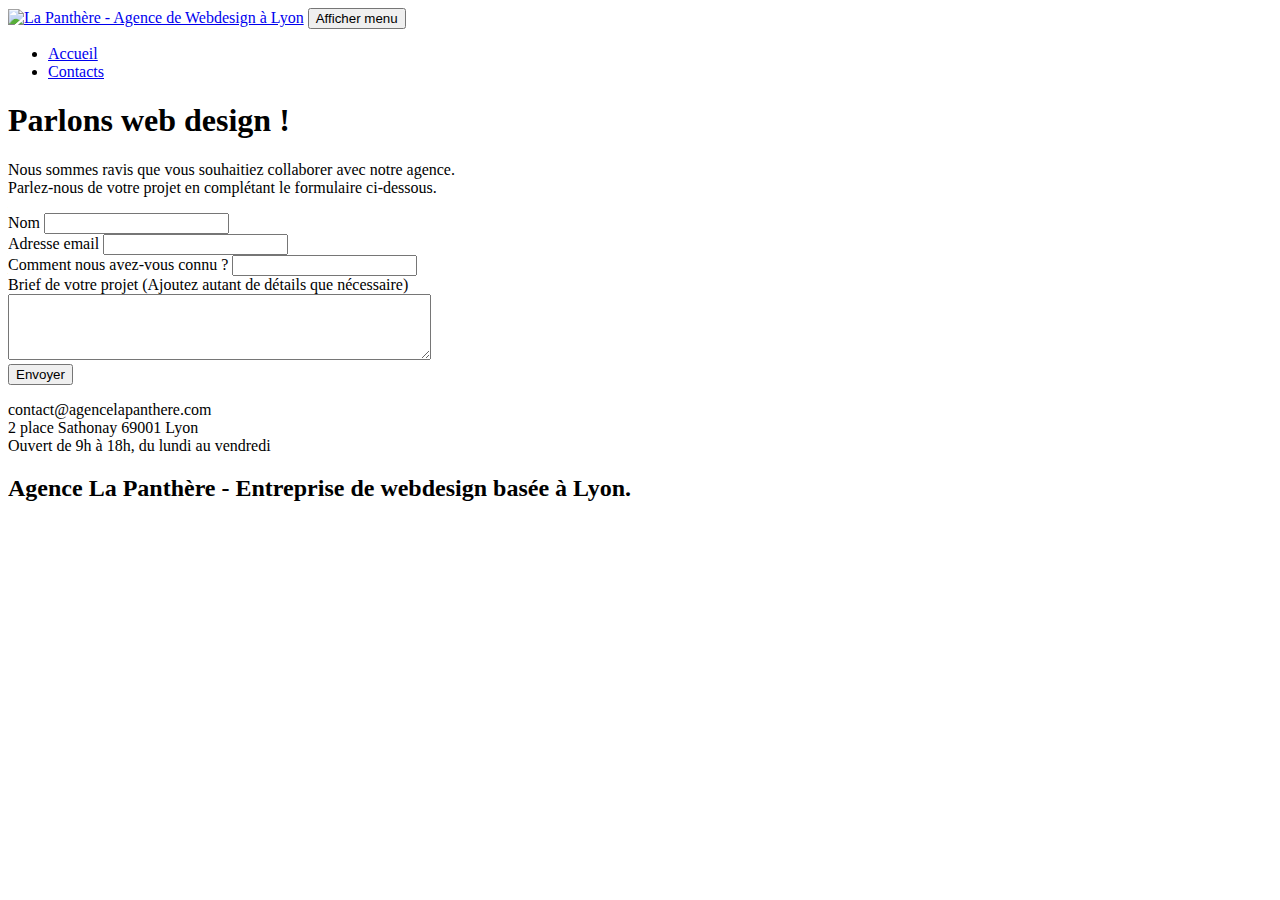
==== contacts.html @ edb2b67a "correction msg d'erreur formulaire" ====
<!doctype html>
<html lang="fr">
<head>
	<meta charset="utf-8">
    <title>La Panthère - Contacts</title>
    <meta name="description" content="Rencontrez nos web designers et donnons ensemble un nouvel élan à votre site web!">
    <meta name="viewport" content="width=device-width, initial-scale=1.0">
    <meta name="robots" content="index, follow">

	<link rel="canonical" href="https://lmleopold.github.io/Optimisez-un-site-web-existant/contacts.html"/>
	<link rel="shortcut icon" type="image/jpg" href="favicon.jpg">
    
	<link rel="stylesheet" type="text/css" href="./css/bootstrap.css">
	<link rel="stylesheet" type="text/css" href="style2.css">
	<link rel="stylesheet" type="text/css" href="./css/font-awesome.css">
	<link rel="stylesheet" type="text/css" href="./css/et-line.css">
	
    
	<script src="./js/jquery-2.1.0.js"></script>
	<script src="./js/bootstrap.js"></script>
	<script src="./js/blocs.js"></script>
	<script src="./js/jqBootstrapValidation.js"></script>
	<script src="./js/formHandler.js"></script>

    
<!-- Analytics -->
 
<!-- Analytics END -->
    
</head>
<body>
    
<!-- Header -->
<header class="bloc bgc-white l-bloc " id="bloc-0">
	<div class="container bloc-sm">

		<nav class="navbar row">
			<div class="navbar-header">
				<a class="navbar-brand" href="index.html"><img src="img/agence-la-panthere-monochrome.svg" alt="La Panthère - Agence de Webdesign à Lyon" height="40" /></a>
				<button id="nav-toggle" type="button" class="ui-navbar-toggle navbar-toggle" data-toggle="collapse" data-target=".navbar-1">
					<span class="sr-only">Afficher menu</span><span class="icon-bar"></span><span class="icon-bar"></span><span class="icon-bar"></span>
				</button>
			</div>
			<div class="collapse navbar-collapse navbar-1 special-dropdown-nav">
				<ul class="site-navigation nav navbar-nav">
					<li>
						<a href="index.html">Accueil</a>
					</li>
					<li>
						<a href="contacts.html">Contacts</a>
					</li>
				</ul>
			</div>
		</nav>
	</div>
</Header>
<!-- Header END -->

<!--Main-->
<main class="class=page-container">

	<!-- bloc-6 -->
	<section class="bloc bg-dots-bg bg-repeat bgc-atomic-tangerine d-bloc bloc-bg-texture texture-paper" id="bloc-6">
		<div class="container bloc-lg">
			<div class="row">
				<div class="col-sm-12">
					<h1 class="text-center hero-bloc-text tc-white">
						Parlons web design !
					</h1>
					<p class="text-center mg-lg contrast tight-width-whitespace">
						Nous sommes ravis que vous souhaitiez collaborer avec notre agence.<br>
						Parlez-nous de votre projet en complétant le formulaire ci-dessous.
					</p>
				</div>
			</div>
		</div>
	</section>
	<!-- bloc-6 END -->

	<!-- bloc-7 -->
	<section class="bloc bgc-white l-bloc" id="bloc-7">
		<div class="container bloc-lg">
			<div class="row">
				<div class="col-sm-6">
					<form id="form_1" novalidate success-msg="Your message has been sent." fail-msg="Sorry it seems that our mail server is not responding, Sorry for the inconvenience!">
						<div class="form-group">
							<label>
								Nom
							</label>
							<input id="name" class="form-control" required />
						</div>
						<div class="form-group">
							<label>
								Adresse email
							</label>
							<input id="email" class="form-control" type="email" required />
						</div>
						<div class="form-group">
							<label>
								Comment nous avez-vous connu ?
							</label>
							<input class="form-control" type="text" required id="input_504" />
						</div>
						<div class="form-group">
							<label>
								Brief de votre projet (Ajoutez autant de détails que nécessaire)<br>
							</label><textarea id="message" class="form-control" rows="4" cols="50" required></textarea>
						</div> 
						<button class="bloc-button btn btn-lg btn-block cta-hero btn-atomic-tangerine" type="submit">
							Envoyer
						</button>
					</form>
				</div>
				<div class="col-sm-6">
					<p>
						contact@agencelapanthere.com<br>2 place Sathonay 69001 Lyon<br>Ouvert de 9h à 18h, du lundi au vendredi<br>
					</p>
				</div>
			</div>
		</div>
	</section>
	<!-- bloc-7 END -->

	<!-- ScrollToTop Button -->
	<a class="bloc-button btn btn-d scrollToTop" onclick="scrollToTarget('1')"><span class="fa fa-chevron-up"></span></a>
	<!-- ScrollToTop Button END-->

</main>
<!--Main - End-->

<!-- Footer - bloc-8 -->
<footer class="bloc bgc-atomic-tangerine d-bloc" id="bloc-8">
	<div class="container bloc-sm">
		<div class="row">
			<div class="col-sm-12">
				<h2 class="text-center contrast h2-style">
					Agence La Panthère - Entreprise de webdesign basée à Lyon.<br>
				</h2>
				<div class="row row-no-gutters social">
					<div class="col-sm-3">
						<div class="text-center">
							<a class="social" href="index.html"><span class="fa fa-twitter icon-md"></span></a>
						</div>
					</div>
					<div class="col-sm-3">
						<div class="text-center">
							<a class="social" href="index.html"><span class="fa fa-facebook icon-md"></span></a>
						</div>
					</div>
					<div class="col-sm-3">
						<div class="text-center">
							<a class="social" href="index.html"><span class="fa fa-dribbble icon-md"></span></a>
						</div>
					</div>
					<div class="col-sm-3">
						<div class="text-center">
							<a class="social" href="index.html"><span class="fa fa-instagram icon-md"></span></a>
						</div>
					</div>
				</div>
			</div>
		</div>
	</div>
</footer>
<!-- Footer - bloc-8 END -->  

</body>
</html>
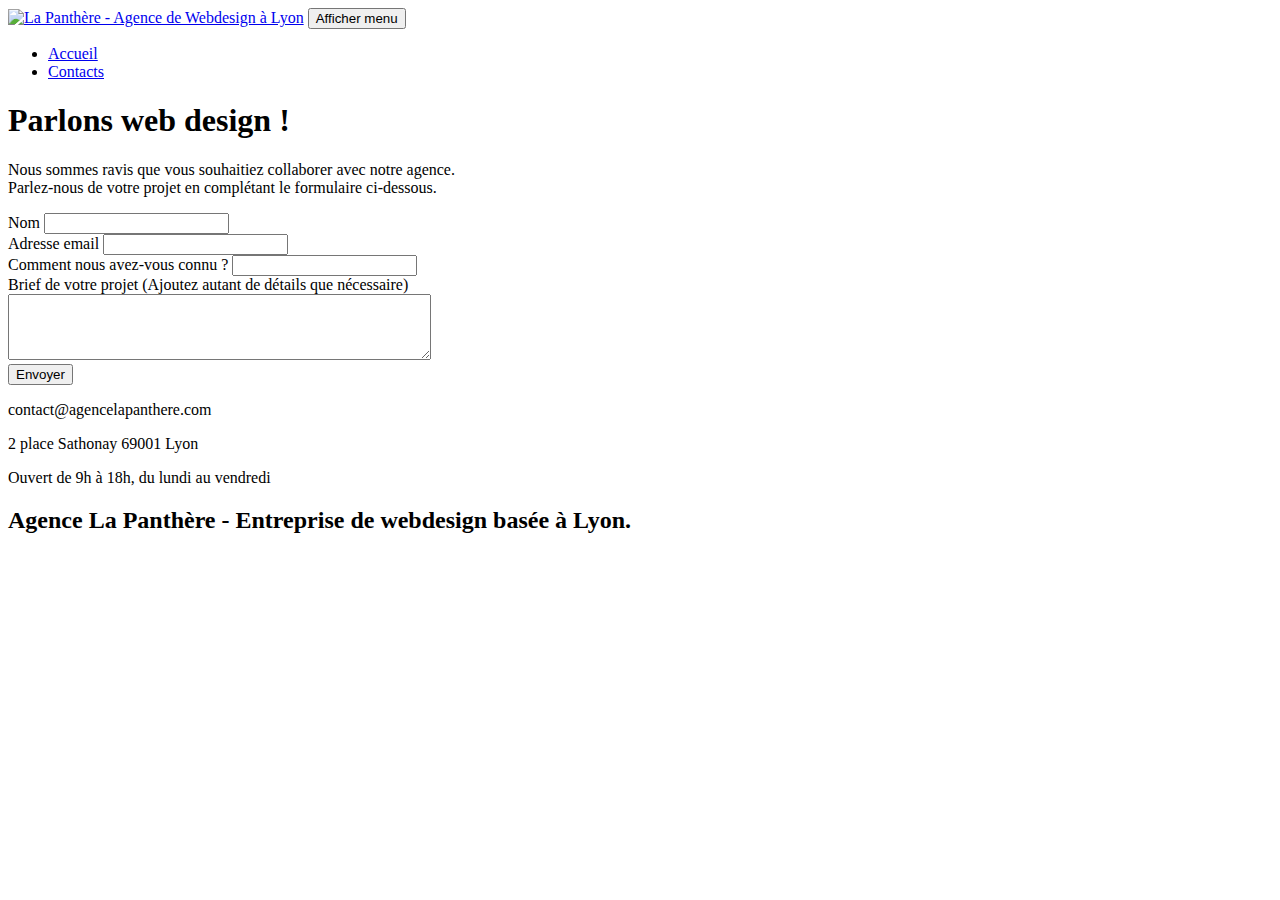
==== commit 6a6abb9d: "traduction en français du msg d'erreur dans le formulaire" ====
--- a/contacts.html
+++ b/contacts.html
@@ -18,7 +18,6 @@
     
 	<script src="./js/jquery-2.1.0.js"></script>
 	<script src="./js/bootstrap.js"></script>
-	<script src="./js/blocs.js"></script>
 	<script src="./js/jqBootstrapValidation.js"></script>
 	<script src="./js/formHandler.js"></script>
 
@@ -82,48 +81,50 @@
 		<div class="container bloc-lg">
 			<div class="row">
 				<div class="col-sm-6">
-					<form id="form_1" novalidate success-msg="Your message has been sent." fail-msg="Sorry it seems that our mail server is not responding, Sorry for the inconvenience!">
+					<form id="form_1" novalidate success-msg="Votre message est envoyé" fail-msg="Désolé il semble que votre serveur e-mail ne répond pas!">
 						<div class="form-group">
 							<label>
 								Nom
 							</label>
-							<input id="name" class="form-control" required />
+							<input id="name" title="saisissez votre nom" class="form-control" required />
 						</div>
 						<div class="form-group">
 							<label>
 								Adresse email
 							</label>
-							<input id="email" class="form-control" type="email" required />
+							<input id="email" title="saisissez votre email" class="form-control" type="email" required />
 						</div>
 						<div class="form-group">
 							<label>
 								Comment nous avez-vous connu ?
 							</label>
-							<input class="form-control" type="text" required id="input_504" />
+							<input class="form-control" title="Comment nous avez-vous connu ?" type="text" required id="input_504" />
 						</div>
 						<div class="form-group">
 							<label>
 								Brief de votre projet (Ajoutez autant de détails que nécessaire)<br>
-							</label><textarea id="message" class="form-control" rows="4" cols="50" required></textarea>
+							</label><textarea id="message" title="décrivez nous votre projet" class="form-control" rows="4" cols="50" required></textarea>
 						</div> 
-						<button class="bloc-button btn btn-lg btn-block cta-hero btn-atomic-tangerine" type="submit">
+						<button class="bloc-button btn btn-lg btn-block cta-hero btn-atomic-tangerine" type="submit" title="validez l'envoi">
 							Envoyer
 						</button>
 					</form>
 				</div>
 				<div class="col-sm-6">
 					<p>
-						contact@agencelapanthere.com<br>2 place Sathonay 69001 Lyon<br>Ouvert de 9h à 18h, du lundi au vendredi<br>
+						contact@agencelapanthere.com
+					</p>
+					<p>
+						2 place Sathonay 69001 Lyon
+					</p>
+					<p>
+						Ouvert de 9h à 18h, du lundi au vendredi
 					</p>
 				</div>
 			</div>
 		</div>
 	</section>
 	<!-- bloc-7 END -->
-
-	<!-- ScrollToTop Button -->
-	<a class="bloc-button btn btn-d scrollToTop" onclick="scrollToTarget('1')"><span class="fa fa-chevron-up"></span></a>
-	<!-- ScrollToTop Button END-->
 
 </main>
 <!--Main - End-->
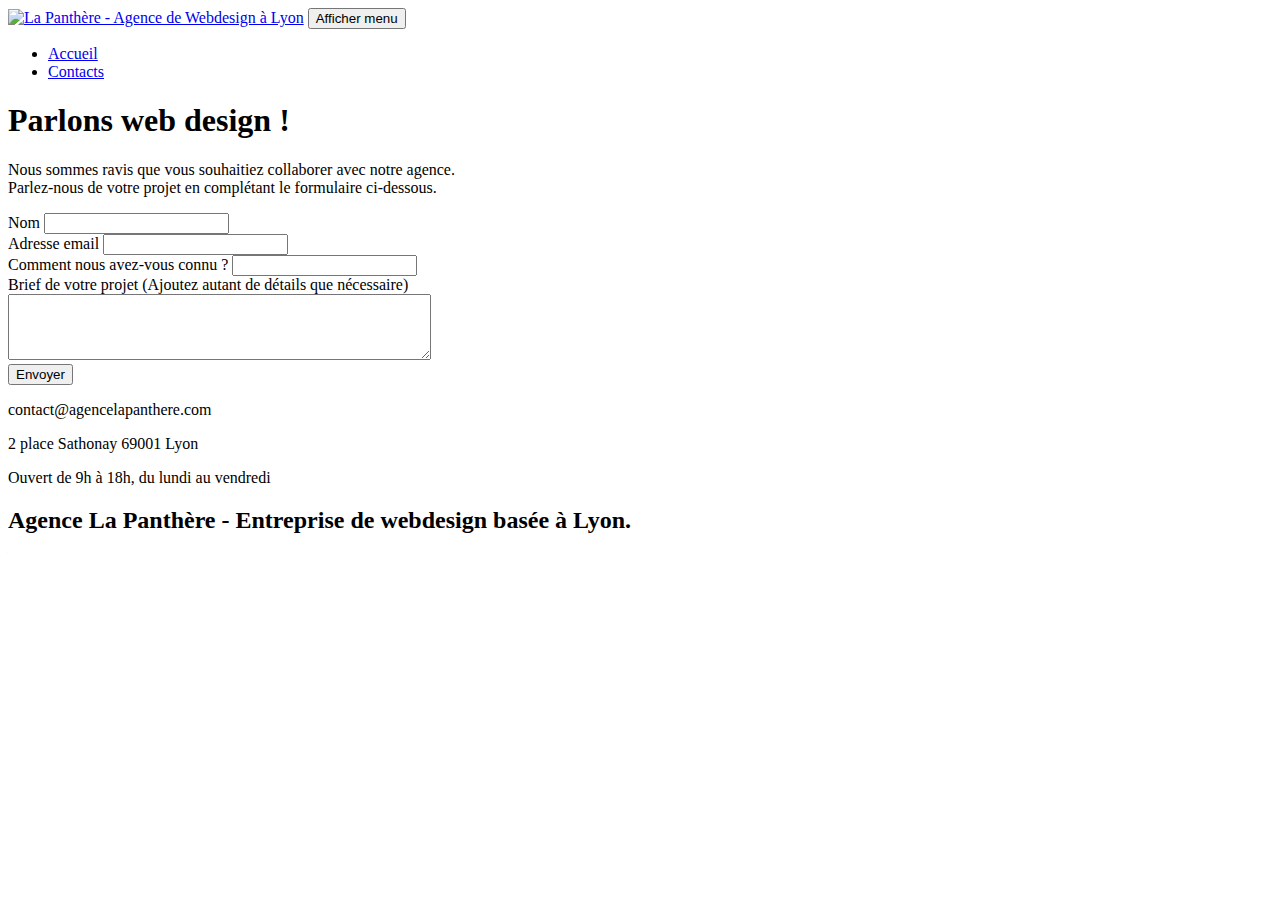
==== commit 745a5de0: "Modification des adresses URL des liens réseaux sociaux" ====
--- a/contacts.html
+++ b/contacts.html
@@ -10,16 +10,14 @@
 	<link rel="canonical" href="https://lmleopold.github.io/Optimisez-un-site-web-existant/contacts.html"/>
 	<link rel="shortcut icon" type="image/jpg" href="favicon.jpg">
     
-	<link rel="stylesheet" type="text/css" href="./css/bootstrap.css">
-	<link rel="stylesheet" type="text/css" href="style2.css">
-	<link rel="stylesheet" type="text/css" href="./css/font-awesome.css">
-	<link rel="stylesheet" type="text/css" href="./css/et-line.css">
+	<link rel="stylesheet" type="text/css" href="./css/Minified.css">
 	
     
-	<script src="./js/jquery-2.1.0.js"></script>
-	<script src="./js/bootstrap.js"></script>
-	<script src="./js/jqBootstrapValidation.js"></script>
-	<script src="./js/formHandler.js"></script>
+	<!-- <script src="./js/jquery-2.1.0.js"></script> -->
+	<script src="//code.jquery.com/jquery-3.6.0.min.js" defer></script>
+	<script src="./js/bootstrap.min.js" defer></script>
+	<script src="./js/jqBootstrapValidation.js" defer></script>
+	<script src="./js/formHandler.js" defer></script>
 
     
 <!-- Analytics -->
@@ -83,25 +81,25 @@
 				<div class="col-sm-6">
 					<form id="form_1" novalidate success-msg="Votre message est envoyé" fail-msg="Désolé il semble que votre serveur e-mail ne répond pas!">
 						<div class="form-group">
-							<label>
+							<label for="name">
 								Nom
 							</label>
 							<input id="name" title="saisissez votre nom" class="form-control" required />
 						</div>
 						<div class="form-group">
-							<label>
+							<label for="email">
 								Adresse email
 							</label>
 							<input id="email" title="saisissez votre email" class="form-control" type="email" required />
 						</div>
 						<div class="form-group">
-							<label>
+							<label for="connaissance">
 								Comment nous avez-vous connu ?
 							</label>
-							<input class="form-control" title="Comment nous avez-vous connu ?" type="text" required id="input_504" />
+							<input class="form-control" title="Comment nous avez-vous connu ?" type="text" required id="connaissance" />
 						</div>
 						<div class="form-group">
-							<label>
+							<label for="message">
 								Brief de votre projet (Ajoutez autant de détails que nécessaire)<br>
 							</label><textarea id="message" title="décrivez nous votre projet" class="form-control" rows="4" cols="50" required></textarea>
 						</div> 
@@ -140,22 +138,22 @@
 				<div class="row row-no-gutters social">
 					<div class="col-sm-3">
 						<div class="text-center">
-							<a class="social" href="index.html"><span class="fa fa-twitter icon-md"></span></a>
+							<a class="social" href="https://www.twitter.com/" title="page twitter"><span class="fa fa-twitter icon-md"></span></a>
 						</div>
 					</div>
 					<div class="col-sm-3">
 						<div class="text-center">
-							<a class="social" href="index.html"><span class="fa fa-facebook icon-md"></span></a>
+							<a class="social" href="https://www.facebook.com/" title="page facebook"><span class="fa fa-facebook icon-md"></span></a>
 						</div>
 					</div>
 					<div class="col-sm-3">
 						<div class="text-center">
-							<a class="social" href="index.html"><span class="fa fa-dribbble icon-md"></span></a>
+							<a class="social" href="https://www.dribbble.com/" title="page dribbble"><span class="fa fa-dribbble icon-md"></span></a>
 						</div>
 					</div>
 					<div class="col-sm-3">
 						<div class="text-center">
-							<a class="social" href="index.html"><span class="fa fa-instagram icon-md"></span></a>
+							<a class="social" href="https://www.instagram.com/" title="page instagram"><span class="fa fa-instagram icon-md"></span></a>
 						</div>
 					</div>
 				</div>
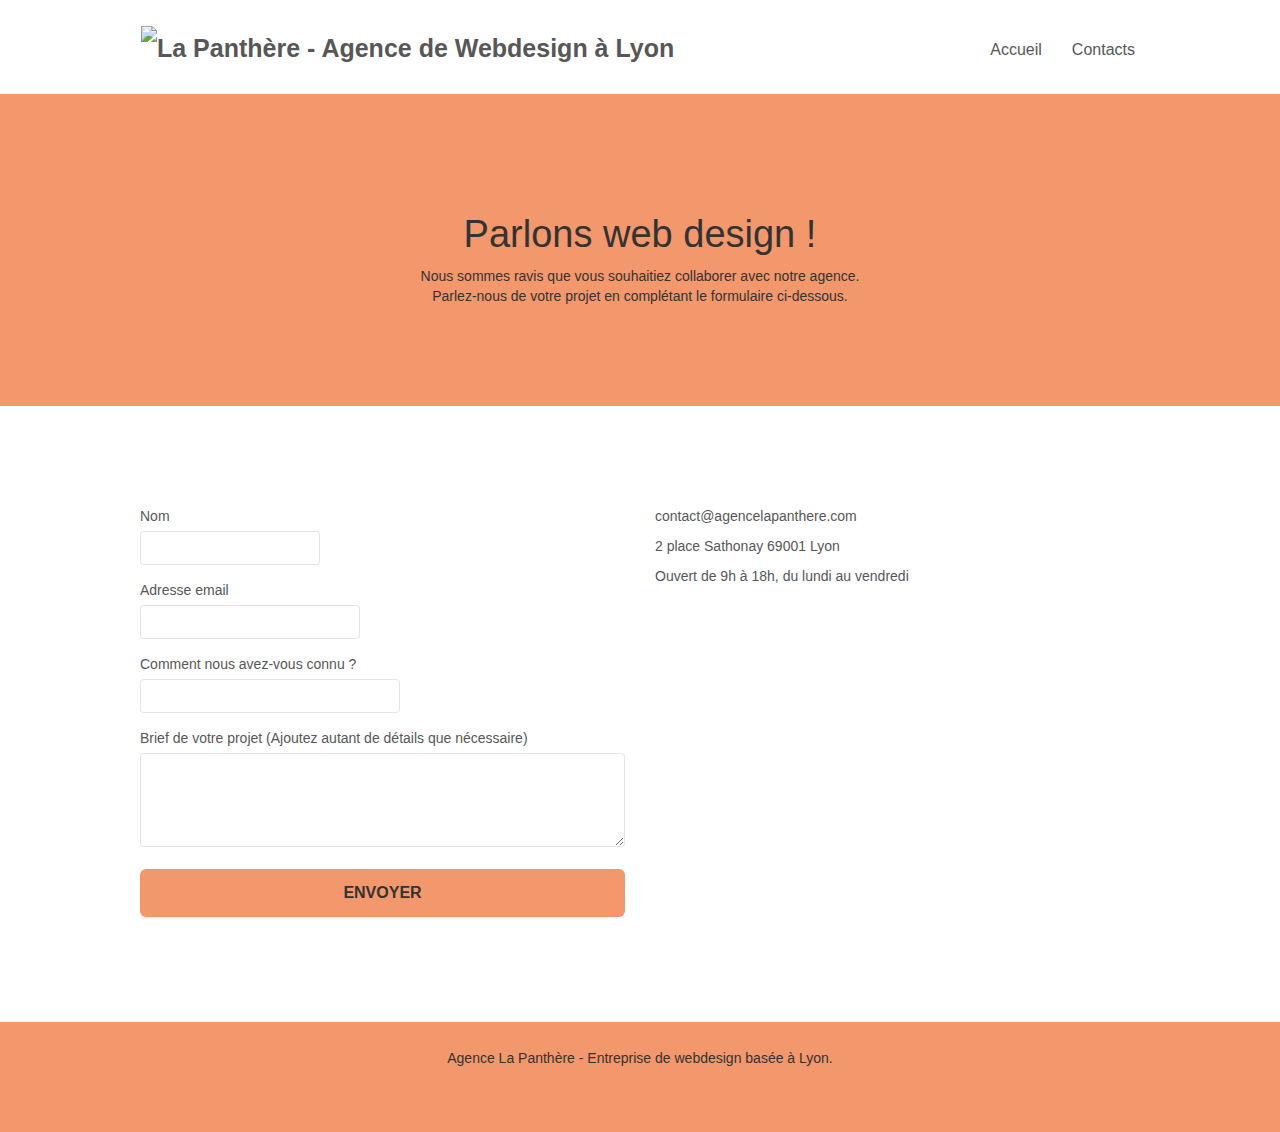
==== commit f87ff3c4: "pufication code CSS" ====
--- a/contacts.html
+++ b/contacts.html
@@ -10,8 +10,11 @@
 	<link rel="canonical" href="https://lmleopold.github.io/Optimisez-un-site-web-existant/contacts.html"/>
 	<link rel="shortcut icon" type="image/jpg" href="favicon.jpg">
     
-	<link rel="stylesheet" type="text/css" href="./css/Minified.css">
-	
+	<!-- <link rel="stylesheet" type="text/css" href="./css/Minified.css"> -->
+	<!-- <link rel="stylesheet" type="text/css" href="./css/bootstrap.css">
+	<link rel="stylesheet" type="text/css" href="./css/et-line.css">
+	<link rel="stylesheet" type="text/css" href="./css/font-awesome.css"> -->
+	<link rel="stylesheet" type="text/css" href="./styles.pure.css">
     
 	<!-- <script src="./js/jquery-2.1.0.js"></script> -->
 	<script src="//code.jquery.com/jquery-3.6.0.min.js" defer></script>
@@ -21,7 +24,6 @@
 
     
 <!-- Analytics -->
- 
 <!-- Analytics END -->
     
 </head>
--- a/styles.pure.css
+++ b/styles.pure.css
@@ -0,0 +1,8 @@
+/*!
+ * Bootstrap v3.3.5 (http://getbootstrap.com)
+ * Copyright 2011-2015 Twitter, Inc.
+ * Licensed under MIT (https://github.com/twbs/bootstrap/blob/master/LICENSE)
+ *//*! normalize.css v3.0.3 | MIT License | github.com/necolas/normalize.css */html{font-family:sans-serif;-webkit-text-size-adjust:100%;-ms-text-size-adjust:100%}body{margin:0}footer,header,main,menu,nav,section{display:block}[hidden]{display:none}a{background-color:transparent}b{font-weight:700}h1{margin:.67em 0;font-size:2em}img{border:0}svg:not(:root){overflow:hidden}code{font-family:monospace,monospace;font-size:1em}button,input,textarea{margin:0;font:inherit;color:inherit}button{overflow:visible}button{text-transform:none}button,html input[type=button],input[type=reset],input[type=submit]{-webkit-appearance:button;cursor:pointer}button[disabled],html input[disabled]{cursor:default}button::-moz-focus-inner,input::-moz-focus-inner{padding:0;border:0}input{line-height:normal}input[type=checkbox],input[type=radio]{-webkit-box-sizing:border-box;-moz-box-sizing:border-box;box-sizing:border-box;padding:0}input[type=number]::-webkit-inner-spin-button,input[type=number]::-webkit-outer-spin-button{height:auto}input[type=search]{-webkit-box-sizing:content-box;-moz-box-sizing:content-box;box-sizing:content-box;-webkit-appearance:textfield}input[type=search]::-webkit-search-cancel-button,input[type=search]::-webkit-search-decoration{-webkit-appearance:none}textarea{overflow:auto}/*! Source: https://github.com/h5bp/html5-boilerplate/blob/master/src/css/main.css */@media print{*,:after,:before{color:#000!important;text-shadow:none!important;background:0 0!important;-webkit-box-shadow:none!important;box-shadow:none!important}a,a:visited{text-decoration:underline}a[href]:after{content:" (" attr(href) ")"}a[href^="#"]:after,a[href^="javascript:"]:after{content:""}blockquote{border:1px solid #999;page-break-inside:avoid}img{page-break-inside:avoid}img{max-width:100%!important}h2,h3,p{orphans:3;widows:3}h2,h3{page-break-after:avoid}.navbar{display:none}.label{border:1px solid #000}}@font-face{font-family:'Glyphicons Halflings';src:url(https://lmleopold.github.io/La-Panthere_Web-design/fonts/glyphicons-halflings-regular.eot);src:url(https://lmleopold.github.io/La-Panthere_Web-design/fonts/glyphicons-halflings-regular.eot?#iefix) format('embedded-opentype'),url(https://lmleopold.github.io/La-Panthere_Web-design/fonts/glyphicons-halflings-regular.woff2) format('woff2'),url(https://lmleopold.github.io/La-Panthere_Web-design/fonts/glyphicons-halflings-regular.woff) format('woff'),url(https://lmleopold.github.io/La-Panthere_Web-design/fonts/glyphicons-halflings-regular.ttf) format('truetype'),url(https://lmleopold.github.io/La-Panthere_Web-design/fonts/glyphicons-halflings-regular.svg#glyphicons_halflingsregular) format('svg')}*{-webkit-box-sizing:border-box;-moz-box-sizing:border-box;box-sizing:border-box}:after,:before{-webkit-box-sizing:border-box;-moz-box-sizing:border-box;box-sizing:border-box}html{font-size:10px;-webkit-tap-highlight-color:transparent}body{font-family:"Helvetica Neue",Helvetica,Arial,sans-serif;font-size:14px;line-height:1.42857143;color:#333;background-color:#fff}button,input,textarea{font-family:inherit;font-size:inherit;line-height:inherit}a{color:#337ab7;text-decoration:none}a:focus,a:hover{color:#23527c;text-decoration:underline}a:focus{outline:thin dotted;outline:5px auto -webkit-focus-ring-color;outline-offset:-2px}img{vertical-align:middle}.img-responsive{display:block;max-width:100%;height:auto}.sr-only{position:absolute;width:1px;height:1px;padding:0;margin:-1px;overflow:hidden;clip:rect(0,0,0,0);border:0}[role=button]{cursor:pointer}.h1,.h2,.h3,.h4,.h5,.h6,h1,h2,h3,h4,h5,h6{font-family:inherit;font-weight:500;line-height:1.1;color:inherit}.h1,.h2,.h3,h1,h2,h3{margin-top:20px;margin-bottom:10px}.h4,.h5,.h6,h4,h5,h6{margin-top:10px;margin-bottom:10px}.h1,h1{font-size:36px}.h2,h2{font-size:30px}.h3,h3{font-size:24px}.h4,h4{font-size:18px}.h5,h5{font-size:14px}.h6,h6{font-size:12px}p{margin:0 0 10px}.text-center{text-align:center}.text-success{color:#3c763d}a.text-success:focus,a.text-success:hover{color:#2b542c}.bg-success{background-color:#dff0d8}a.bg-success:focus,a.bg-success:hover{background-color:#c1e2b3}.page-header{padding-bottom:9px;margin:40px 0 20px;border-bottom:1px solid #eee}ul{margin-top:0;margin-bottom:10px}ul ul{margin-bottom:0}blockquote{padding:10px 20px;margin:0 0 20px;font-size:17.5px;border-left:5px solid #eee}blockquote p:last-child,blockquote ul:last-child{margin-bottom:0}blockquote footer{display:block;font-size:80%;line-height:1.42857143;color:#777}blockquote footer:before{content:'\2014 \00A0'}code{font-family:Menlo,Monaco,Consolas,"Courier New",monospace}code{padding:2px 4px;font-size:90%;color:#c7254e;background-color:#f9f2f4;border-radius:4px}.container{padding-right:15px;padding-left:15px;margin-right:auto;margin-left:auto}@media (min-width:768px){.container{width:750px}}@media (min-width:992px){.container{width:970px}}@media (min-width:1200px){.container{width:1170px}}.row{margin-right:-15px;margin-left:-15px}.col-lg-1,.col-lg-10,.col-lg-11,.col-lg-12,.col-lg-2,.col-lg-3,.col-lg-4,.col-lg-5,.col-lg-6,.col-lg-7,.col-lg-8,.col-lg-9,.col-md-1,.col-md-10,.col-md-11,.col-md-12,.col-md-2,.col-md-3,.col-md-4,.col-md-5,.col-md-6,.col-md-7,.col-md-8,.col-md-9,.col-sm-1,.col-sm-10,.col-sm-11,.col-sm-12,.col-sm-2,.col-sm-3,.col-sm-4,.col-sm-5,.col-sm-6,.col-sm-7,.col-sm-8,.col-sm-9,.col-xs-1,.col-xs-10,.col-xs-11,.col-xs-12,.col-xs-2,.col-xs-3,.col-xs-4,.col-xs-5,.col-xs-6,.col-xs-7,.col-xs-8,.col-xs-9{position:relative;min-height:1px;padding-right:15px;padding-left:15px}.col-xs-1,.col-xs-10,.col-xs-11,.col-xs-12,.col-xs-2,.col-xs-3,.col-xs-4,.col-xs-5,.col-xs-6,.col-xs-7,.col-xs-8,.col-xs-9{float:left}.col-xs-12{width:100%}.col-xs-11{width:91.66666667%}.col-xs-10{width:83.33333333%}.col-xs-9{width:75%}.col-xs-8{width:66.66666667%}.col-xs-7{width:58.33333333%}.col-xs-6{width:50%}.col-xs-5{width:41.66666667%}.col-xs-4{width:33.33333333%}.col-xs-3{width:25%}.col-xs-2{width:16.66666667%}.col-xs-1{width:8.33333333%}.col-xs-offset-12{margin-left:100%}.col-xs-offset-11{margin-left:91.66666667%}.col-xs-offset-10{margin-left:83.33333333%}.col-xs-offset-9{margin-left:75%}.col-xs-offset-8{margin-left:66.66666667%}.col-xs-offset-7{margin-left:58.33333333%}.col-xs-offset-6{margin-left:50%}.col-xs-offset-5{margin-left:41.66666667%}.col-xs-offset-4{margin-left:33.33333333%}.col-xs-offset-3{margin-left:25%}.col-xs-offset-2{margin-left:16.66666667%}.col-xs-offset-1{margin-left:8.33333333%}.col-xs-offset-0{margin-left:0}@media (min-width:768px){.col-sm-1,.col-sm-10,.col-sm-11,.col-sm-12,.col-sm-2,.col-sm-3,.col-sm-4,.col-sm-5,.col-sm-6,.col-sm-7,.col-sm-8,.col-sm-9{float:left}.col-sm-12{width:100%}.col-sm-11{width:91.66666667%}.col-sm-10{width:83.33333333%}.col-sm-9{width:75%}.col-sm-8{width:66.66666667%}.col-sm-7{width:58.33333333%}.col-sm-6{width:50%}.col-sm-5{width:41.66666667%}.col-sm-4{width:33.33333333%}.col-sm-3{width:25%}.col-sm-2{width:16.66666667%}.col-sm-1{width:8.33333333%}.col-sm-offset-12{margin-left:100%}.col-sm-offset-11{margin-left:91.66666667%}.col-sm-offset-10{margin-left:83.33333333%}.col-sm-offset-9{margin-left:75%}.col-sm-offset-8{margin-left:66.66666667%}.col-sm-offset-7{margin-left:58.33333333%}.col-sm-offset-6{margin-left:50%}.col-sm-offset-5{margin-left:41.66666667%}.col-sm-offset-4{margin-left:33.33333333%}.col-sm-offset-3{margin-left:25%}.col-sm-offset-2{margin-left:16.66666667%}.col-sm-offset-1{margin-left:8.33333333%}.col-sm-offset-0{margin-left:0}}@media (min-width:992px){.col-md-1,.col-md-10,.col-md-11,.col-md-12,.col-md-2,.col-md-3,.col-md-4,.col-md-5,.col-md-6,.col-md-7,.col-md-8,.col-md-9{float:left}.col-md-12{width:100%}.col-md-11{width:91.66666667%}.col-md-10{width:83.33333333%}.col-md-9{width:75%}.col-md-8{width:66.66666667%}.col-md-7{width:58.33333333%}.col-md-6{width:50%}.col-md-5{width:41.66666667%}.col-md-4{width:33.33333333%}.col-md-3{width:25%}.col-md-2{width:16.66666667%}.col-md-1{width:8.33333333%}.col-md-offset-12{margin-left:100%}.col-md-offset-11{margin-left:91.66666667%}.col-md-offset-10{margin-left:83.33333333%}.col-md-offset-9{margin-left:75%}.col-md-offset-8{margin-left:66.66666667%}.col-md-offset-7{margin-left:58.33333333%}.col-md-offset-6{margin-left:50%}.col-md-offset-5{margin-left:41.66666667%}.col-md-offset-4{margin-left:33.33333333%}.col-md-offset-3{margin-left:25%}.col-md-offset-2{margin-left:16.66666667%}.col-md-offset-1{margin-left:8.33333333%}.col-md-offset-0{margin-left:0}}@media (min-width:1200px){.col-lg-1,.col-lg-10,.col-lg-11,.col-lg-12,.col-lg-2,.col-lg-3,.col-lg-4,.col-lg-5,.col-lg-6,.col-lg-7,.col-lg-8,.col-lg-9{float:left}.col-lg-12{width:100%}.col-lg-11{width:91.66666667%}.col-lg-10{width:83.33333333%}.col-lg-9{width:75%}.col-lg-8{width:66.66666667%}.col-lg-7{width:58.33333333%}.col-lg-6{width:50%}.col-lg-5{width:41.66666667%}.col-lg-4{width:33.33333333%}.col-lg-3{width:25%}.col-lg-2{width:16.66666667%}.col-lg-1{width:8.33333333%}.col-lg-offset-12{margin-left:100%}.col-lg-offset-11{margin-left:91.66666667%}.col-lg-offset-10{margin-left:83.33333333%}.col-lg-offset-9{margin-left:75%}.col-lg-offset-8{margin-left:66.66666667%}.col-lg-offset-7{margin-left:58.33333333%}.col-lg-offset-6{margin-left:50%}.col-lg-offset-5{margin-left:41.66666667%}.col-lg-offset-4{margin-left:33.33333333%}.col-lg-offset-3{margin-left:25%}.col-lg-offset-2{margin-left:16.66666667%}.col-lg-offset-1{margin-left:8.33333333%}.col-lg-offset-0{margin-left:0}}label{display:inline-block;max-width:100%;margin-bottom:5px;font-weight:700}input[type=search]{-webkit-box-sizing:border-box;-moz-box-sizing:border-box;box-sizing:border-box}input[type=checkbox],input[type=radio]{margin:4px 0 0;line-height:normal}input[type=file]{display:block}input[type=range]{display:block;width:100%}input[type=checkbox]:focus,input[type=file]:focus,input[type=radio]:focus{outline:thin dotted;outline:5px auto -webkit-focus-ring-color;outline-offset:-2px}.form-control{display:block;width:100%;height:34px;padding:6px 12px;font-size:14px;line-height:1.42857143;color:#555;background-color:#fff;background-image:none;border:1px solid #ccc;border-radius:4px;-webkit-box-shadow:inset 0 1px 1px rgba(0,0,0,.075);box-shadow:inset 0 1px 1px rgba(0,0,0,.075);-webkit-transition:border-color ease-in-out .15s,-webkit-box-shadow ease-in-out .15s;-o-transition:border-color ease-in-out .15s,box-shadow ease-in-out .15s;transition:border-color ease-in-out .15s,box-shadow ease-in-out .15s}.form-control:focus{border-color:#66afe9;outline:0;-webkit-box-shadow:inset 0 1px 1px rgba(0,0,0,.075),0 0 8px rgba(102,175,233,.6);box-shadow:inset 0 1px 1px rgba(0,0,0,.075),0 0 8px rgba(102,175,233,.6)}.form-control::-moz-placeholder{color:#999;opacity:1}.form-control:-ms-input-placeholder{color:#999}.form-control::-webkit-input-placeholder{color:#999}.form-control[disabled],.form-control[readonly]{background-color:#eee;opacity:1}.form-control[disabled]{cursor:not-allowed}textarea.form-control{height:auto}input[type=search]{-webkit-appearance:none}@media screen and (-webkit-min-device-pixel-ratio:0){input[type=date].form-control,input[type=datetime-local].form-control,input[type=month].form-control,input[type=time].form-control{line-height:34px}.input-group-sm input[type=date],.input-group-sm input[type=datetime-local],.input-group-sm input[type=month],.input-group-sm input[type=time],input[type=date].input-sm,input[type=datetime-local].input-sm,input[type=month].input-sm,input[type=time].input-sm{line-height:30px}.input-group-lg input[type=date],.input-group-lg input[type=datetime-local],.input-group-lg input[type=month],.input-group-lg input[type=time],input[type=date].input-lg,input[type=datetime-local].input-lg,input[type=month].input-lg,input[type=time].input-lg{line-height:46px}}.form-group{margin-bottom:15px}input[type=checkbox][disabled],input[type=radio][disabled]{cursor:not-allowed}.input-sm{height:30px;padding:5px 10px;font-size:12px;line-height:1.5;border-radius:3px}textarea.input-sm{height:auto}.form-group-sm .form-control{height:30px;padding:5px 10px;font-size:12px;line-height:1.5;border-radius:3px}.form-group-sm textarea.form-control{height:auto}.input-lg{height:46px;padding:10px 16px;font-size:18px;line-height:1.3333333;border-radius:6px}textarea.input-lg{height:auto}.form-group-lg .form-control{height:46px;padding:10px 16px;font-size:18px;line-height:1.3333333;border-radius:6px}.form-group-lg textarea.form-control{height:auto}.btn{display:inline-block;padding:6px 12px;margin-bottom:0;font-size:14px;font-weight:400;line-height:1.42857143;text-align:center;white-space:nowrap;vertical-align:middle;-ms-touch-action:manipulation;touch-action:manipulation;cursor:pointer;-webkit-user-select:none;-moz-user-select:none;-ms-user-select:none;user-select:none;background-image:none;border:1px solid transparent;border-radius:4px}.btn:active.focus,.btn:active:focus,.btn:focus{outline:dotted;outline:5px auto -webkit-focus-ring-color;outline-offset:-2px}.btn:focus,.btn:hover{color:#333;text-decoration:none}.btn:active{background-image:none;outline:0;-webkit-box-shadow:inset 0 3px 5px rgba(0,0,0,.125);box-shadow:inset 0 3px 5px rgba(0,0,0,.125)}.btn[disabled]{cursor:not-allowed;-webkit-box-shadow:none;box-shadow:none;opacity:.65}.btn-success{color:#fff;background-color:#5cb85c;border-color:#4cae4c}.btn-success:focus{color:#fff;background-color:#449d44;border-color:#255625}.btn-success:hover{color:#fff;background-color:#449d44;border-color:#398439}.btn-success:active{color:#fff;background-color:#449d44;border-color:#398439}.btn-success:active.focus,.btn-success:active:focus,.btn-success:active:hover{color:#fff;background-color:#398439;border-color:#255625}.btn-success:active{background-image:none}.btn-success[disabled],.btn-success[disabled]:active,.btn-success[disabled]:focus,.btn-success[disabled]:hover{background-color:#5cb85c;border-color:#4cae4c}.btn-link{font-weight:400;color:#337ab7;border-radius:0}.btn-link,.btn-link:active,.btn-link[disabled]{background-color:transparent;-webkit-box-shadow:none;box-shadow:none}.btn-link,.btn-link:active,.btn-link:focus,.btn-link:hover{border-color:transparent}.btn-link:focus,.btn-link:hover{color:#23527c;text-decoration:underline;background-color:transparent}.btn-link[disabled]:focus,.btn-link[disabled]:hover{color:#777;text-decoration:none}.btn-group-lg>.btn,.btn-lg{padding:10px 16px;font-size:18px;line-height:1.3333333;border-radius:6px}.btn-group-sm>.btn,.btn-sm{padding:5px 10px;font-size:12px;line-height:1.5;border-radius:3px}.btn-group-xs>.btn,.btn-xs{padding:1px 5px;font-size:12px;line-height:1.5;border-radius:3px}.btn-block{display:block;width:100%}.btn-block+.btn-block{margin-top:5px}input[type=button].btn-block,input[type=reset].btn-block,input[type=submit].btn-block{width:100%}.collapse{display:none}.dropdown{position:relative}.dropdown-toggle:focus{outline:0}.dropdown-menu{position:absolute;top:100%;left:0;z-index:1000;display:none;float:left;min-width:160px;padding:5px 0;margin:2px 0 0;font-size:14px;text-align:left;list-style:none;background-color:#fff;-webkit-background-clip:padding-box;background-clip:padding-box;border:1px solid #ccc;border:1px solid rgba(0,0,0,.15);border-radius:4px;-webkit-box-shadow:0 6px 12px rgba(0,0,0,.175);box-shadow:0 6px 12px rgba(0,0,0,.175)}.dropdown-menu>li>a{display:block;padding:3px 20px;clear:both;font-weight:400;line-height:1.42857143;color:#333;white-space:nowrap}.dropdown-menu>li>a:focus,.dropdown-menu>li>a:hover{color:#262626;text-decoration:none;background-color:#f5f5f5}.dropdown-header{display:block;padding:3px 20px;font-size:12px;line-height:1.42857143;color:#777;white-space:nowrap}.btn-group{position:relative;display:inline-block;vertical-align:middle}.btn-group>.btn{position:relative;float:left}.btn-group>.btn:active,.btn-group>.btn:focus,.btn-group>.btn:hover{z-index:2}.btn-group .btn+.btn,.btn-group .btn+.btn-group,.btn-group .btn-group+.btn,.btn-group .btn-group+.btn-group{margin-left:-1px}.btn-group>.btn:not(:first-child):not(:last-child):not(.dropdown-toggle){border-radius:0}.btn-group>.btn:first-child{margin-left:0}.btn-group>.btn:first-child:not(:last-child):not(.dropdown-toggle){border-top-right-radius:0;border-bottom-right-radius:0}.btn-group>.btn:last-child:not(:first-child),.btn-group>.dropdown-toggle:not(:first-child){border-top-left-radius:0;border-bottom-left-radius:0}.btn-group>.btn-group{float:left}.btn-group>.btn-group:not(:first-child):not(:last-child)>.btn{border-radius:0}.btn-group>.btn-group:first-child:not(:last-child)>.btn:last-child,.btn-group>.btn-group:first-child:not(:last-child)>.dropdown-toggle{border-top-right-radius:0;border-bottom-right-radius:0}.btn-group>.btn-group:last-child:not(:first-child)>.btn:first-child{border-top-left-radius:0;border-bottom-left-radius:0}.btn-group .dropdown-toggle:active{outline:0}.btn-group>.btn+.dropdown-toggle{padding-right:8px;padding-left:8px}.btn-group>.btn-lg+.dropdown-toggle{padding-right:12px;padding-left:12px}[data-toggle=buttons]>.btn input[type=checkbox],[data-toggle=buttons]>.btn input[type=radio],[data-toggle=buttons]>.btn-group>.btn input[type=checkbox],[data-toggle=buttons]>.btn-group>.btn input[type=radio]{position:absolute;clip:rect(0,0,0,0);pointer-events:none}.input-group{position:relative;display:table;border-collapse:separate}.input-group[class*=col-]{float:none;padding-right:0;padding-left:0}.input-group .form-control{position:relative;z-index:2;float:left;width:100%;margin-bottom:0}.input-group-lg>.form-control,.input-group-lg>.input-group-btn>.btn{height:46px;padding:10px 16px;font-size:18px;line-height:1.3333333;border-radius:6px}textarea.input-group-lg>.form-control,textarea.input-group-lg>.input-group-btn>.btn{height:auto}.input-group-sm>.form-control,.input-group-sm>.input-group-btn>.btn{height:30px;padding:5px 10px;font-size:12px;line-height:1.5;border-radius:3px}textarea.input-group-sm>.form-control,textarea.input-group-sm>.input-group-btn>.btn{height:auto}.input-group .form-control,.input-group-btn{display:table-cell}.input-group .form-control:not(:first-child):not(:last-child),.input-group-btn:not(:first-child):not(:last-child){border-radius:0}.input-group-btn{width:1%;white-space:nowrap;vertical-align:middle}.input-group .form-control:first-child,.input-group-btn:first-child>.btn,.input-group-btn:first-child>.btn-group>.btn,.input-group-btn:first-child>.dropdown-toggle,.input-group-btn:last-child>.btn-group:not(:last-child)>.btn,.input-group-btn:last-child>.btn:not(:last-child):not(.dropdown-toggle){border-top-right-radius:0;border-bottom-right-radius:0}.input-group .form-control:last-child,.input-group-btn:first-child>.btn-group:not(:first-child)>.btn,.input-group-btn:first-child>.btn:not(:first-child),.input-group-btn:last-child>.btn,.input-group-btn:last-child>.btn-group>.btn,.input-group-btn:last-child>.dropdown-toggle{border-top-left-radius:0;border-bottom-left-radius:0}.input-group-btn{position:relative;font-size:0;white-space:nowrap}.input-group-btn>.btn{position:relative}.input-group-btn>.btn+.btn{margin-left:-1px}.input-group-btn>.btn:active,.input-group-btn>.btn:focus,.input-group-btn>.btn:hover{z-index:2}.input-group-btn:first-child>.btn,.input-group-btn:first-child>.btn-group{margin-right:-1px}.input-group-btn:last-child>.btn,.input-group-btn:last-child>.btn-group{z-index:2;margin-left:-1px}.nav{padding-left:0;margin-bottom:0;list-style:none}.nav>li{position:relative;display:block}.nav>li>a{position:relative;display:block;padding:10px 15px}.nav>li>a:focus,.nav>li>a:hover{text-decoration:none;background-color:#eee}.nav>li>a>img{max-width:none}.navbar{position:relative;min-height:50px;margin-bottom:20px;border:1px solid transparent}@media (min-width:768px){.navbar{border-radius:4px}}@media (min-width:768px){.navbar-header{float:left}}.navbar-collapse{padding-right:15px;padding-left:15px;overflow-x:visible;-webkit-overflow-scrolling:touch;border-top:1px solid transparent;-webkit-box-shadow:inset 0 1px 0 rgba(255,255,255,.1);box-shadow:inset 0 1px 0 rgba(255,255,255,.1)}@media (min-width:768px){.navbar-collapse{width:auto;border-top:0;-webkit-box-shadow:none;box-shadow:none}.navbar-collapse.collapse{display:block!important;height:auto!important;padding-bottom:0;overflow:visible!important}}.container>.navbar-collapse,.container>.navbar-header{margin-right:-15px;margin-left:-15px}@media (min-width:768px){.container>.navbar-collapse,.container>.navbar-header{margin-right:0;margin-left:0}}.navbar-brand{float:left;height:50px;padding:15px 15px;font-size:18px;line-height:20px}.navbar-brand:focus,.navbar-brand:hover{text-decoration:none}.navbar-brand>img{display:block}@media (min-width:768px){.navbar>.container .navbar-brand{margin-left:-15px}}.navbar-toggle{position:relative;float:right;padding:9px 10px;margin-top:8px;margin-right:15px;margin-bottom:8px;background-color:transparent;background-image:none;border:1px solid transparent;border-radius:4px}.navbar-toggle .icon-bar{display:block;width:22px;height:2px;border-radius:1px}.navbar-toggle .icon-bar+.icon-bar{margin-top:4px}@media (min-width:768px){.navbar-toggle{display:none}}.navbar-nav{margin:7.5px -15px}.navbar-nav>li>a{padding-top:10px;padding-bottom:10px;line-height:20px}@media (min-width:768px){.navbar-nav{float:left;margin:0}.navbar-nav>li{float:left}.navbar-nav>li>a{padding-top:15px;padding-bottom:15px}}.navbar-form{padding:10px 15px;margin-top:8px;margin-right:-15px;margin-bottom:8px;margin-left:-15px;border-top:1px solid transparent;border-bottom:1px solid transparent;-webkit-box-shadow:inset 0 1px 0 rgba(255,255,255,.1),0 1px 0 rgba(255,255,255,.1);box-shadow:inset 0 1px 0 rgba(255,255,255,.1),0 1px 0 rgba(255,255,255,.1)}@media (min-width:768px){.navbar-form .form-group{display:inline-block;margin-bottom:0;vertical-align:middle}.navbar-form .form-control{display:inline-block;width:auto;vertical-align:middle}.navbar-form .input-group{display:inline-table;vertical-align:middle}.navbar-form .input-group .form-control,.navbar-form .input-group .input-group-btn{width:auto}.navbar-form .input-group>.form-control{width:100%}.navbar-form .control-label{margin-bottom:0;vertical-align:middle}}@media (max-width:767px){.navbar-form .form-group{margin-bottom:5px}.navbar-form .form-group:last-child{margin-bottom:0}}@media (min-width:768px){.navbar-form{width:auto;padding-top:0;padding-bottom:0;margin-right:0;margin-left:0;border:0;-webkit-box-shadow:none;box-shadow:none}}.navbar-nav>li>.dropdown-menu{margin-top:0;border-top-left-radius:0;border-top-right-radius:0}.navbar-btn{margin-top:8px;margin-bottom:8px}.navbar-btn.btn-sm{margin-top:10px;margin-bottom:10px}.navbar-btn.btn-xs{margin-top:14px;margin-bottom:14px}.navbar-text{margin-top:15px;margin-bottom:15px}@media (min-width:768px){.navbar-text{float:left;margin-right:15px;margin-left:15px}}.label{display:inline;padding:.2em .6em .3em;font-size:75%;font-weight:700;line-height:1;color:#fff;text-align:center;white-space:nowrap;vertical-align:baseline;border-radius:.25em}a.label:focus,a.label:hover{color:#fff;text-decoration:none;cursor:pointer}.label:empty{display:none}.btn .label{position:relative;top:-1px}.label-success{background-color:#5cb85c}.label-success[href]:focus,.label-success[href]:hover{background-color:#449d44}@-webkit-keyframes progress-bar-stripes{from{background-position:40px 0}to{background-position:0 0}}@-o-keyframes progress-bar-stripes{from{background-position:40px 0}to{background-position:0 0}}@keyframes progress-bar-stripes{from{background-position:40px 0}to{background-position:0 0}}.container:after,.container:before,.nav:after,.nav:before,.navbar-collapse:after,.navbar-collapse:before,.navbar-header:after,.navbar-header:before,.navbar:after,.navbar:before,.row:after,.row:before{display:table;content:" "}.container:after,.nav:after,.navbar-collapse:after,.navbar-header:after,.navbar:after,.row:after{clear:both}.center-block{display:block;margin-right:auto;margin-left:auto}@font-face{font-family:et-line;src:url(https://lmleopold.github.io/La-Panthere_Web-design/fonts/et-line.eot);src:url(https://lmleopold.github.io/La-Panthere_Web-design/fonts/et-line.eot?#iefix) format('embedded-opentype'),url(https://lmleopold.github.io/La-Panthere_Web-design/fonts/et-line.woff) format('woff'),url(https://lmleopold.github.io/La-Panthere_Web-design/fonts/et-line.ttf) format('truetype'),url(https://lmleopold.github.io/La-Panthere_Web-design/fonts/et-line.svg#et-line) format('svg');font-weight:400;font-style:normal}.et-icon-browser,.et-icon-dribbble,.et-icon-edit,.et-icon-facebook,.et-icon-presentation,.et-icon-target,.et-icon-twitter{font-family:et-line;speak:none;font-style:normal;font-weight:400;font-variant:normal;text-transform:none;line-height:1;-webkit-font-smoothing:antialiased;-moz-osx-font-smoothing:grayscale;display:inline-block}.et-icon-browser:before{content:"\e00c"}.et-icon-presentation:before{content:"\e00e"}.et-icon-edit:before{content:"\e01c"}.et-icon-target:before{content:"\e04e"}.et-icon-facebook:before{content:"\e05d"}.et-icon-twitter:before{content:"\e05e"}.et-icon-dribbble:before{content:"\e063"}/*!
+ *  Font Awesome 4.7.0 by @davegandy - http://fontawesome.io - @fontawesome
+ *  License - http://fontawesome.io/license (Font: SIL OFL 1.1, CSS: MIT License)
+ */@font-face{font-family:FontAwesome;src:url(https://lmleopold.github.io/La-Panthere_Web-design/fonts/fontawesome-webfont.eot?v=4.7.0);src:url(https://lmleopold.github.io/La-Panthere_Web-design/fonts/fontawesome-webfont.eot?#iefix&v=4.7.0) format('embedded-opentype'),url(https://lmleopold.github.io/La-Panthere_Web-design/fonts/fontawesome-webfont.woff2?v=4.7.0) format('woff2'),url(https://lmleopold.github.io/La-Panthere_Web-design/fonts/fontawesome-webfont.woff?v=4.7.0) format('woff'),url(https://lmleopold.github.io/La-Panthere_Web-design/fonts/fontawesome-webfont.ttf?v=4.7.0) format('truetype'),url(https://lmleopold.github.io/La-Panthere_Web-design/fonts/fontawesome-webfont.svg?v=4.7.0#fontawesomeregular) format('svg');font-weight:400;font-style:normal}.fa{display:inline-block;font:normal normal normal 14px/1 FontAwesome;font-size:inherit;text-rendering:auto;-webkit-font-smoothing:antialiased;-moz-osx-font-smoothing:grayscale}.fa-lg{font-size:1.33333333em;line-height:.75em;vertical-align:-15%}.fa-ul{padding-left:0;margin-left:2.14285714em;list-style-type:none}.fa-ul>li{position:relative}.fa-li{position:absolute;left:-2.14285714em;width:2.14285714em;top:.14285714em;text-align:center}.fa-li.fa-lg{left:-1.85714286em}@-webkit-keyframes fa-spin{0%{-webkit-transform:rotate(0);transform:rotate(0)}100%{-webkit-transform:rotate(359deg);transform:rotate(359deg)}}@keyframes fa-spin{0%{-webkit-transform:rotate(0);transform:rotate(0)}100%{-webkit-transform:rotate(359deg);transform:rotate(359deg)}}.fa-repeat:before{content:"\f01e"}.fa-font:before{content:"\f031"}.fa-bold:before{content:"\f032"}.fa-text-height:before{content:"\f034"}.fa-text-width:before{content:"\f035"}.fa-image:before{content:"\f03e"}.fa-edit:before{content:"\f044"}.fa-comment:before{content:"\f075"}.fa-chevron-up:before{content:"\f077"}.fa-twitter:before{content:"\f099"}.fa-facebook:before{content:"\f09a"}.fa-github:before{content:"\f09b"}.fa-group:before{content:"\f0c0"}.fa-link:before{content:"\f0c1"}.fa-github-alt:before{content:"\f113"}.fa-code:before{content:"\f121"}.fa-html5:before{content:"\f13b"}.fa-css3:before{content:"\f13c"}.fa-toggle-up:before{content:"\f151"}.fa-instagram:before{content:"\f16d"}.fa-dribbble:before{content:"\f17d"}.fa-header:before{content:"\f1dc"}.fa-edge:before{content:"\f282"}.fa-fa:before,.fa-font-awesome:before{content:"\f2b4"}.fa-s15:before{content:"\f2cd"}.sr-only{position:absolute;width:1px;height:1px;padding:0;margin:-1px;overflow:hidden;clip:rect(0,0,0,0);border:0}body{margin:0;padding:0;background:#fff;overflow-x:hidden;-webkit-font-smoothing:antialiased;-moz-osx-font-smoothing:grayscale}a,button{transition:all .3s ease-in-out}a:active,a:focus,a:hover{text-decoration:none;font-size:120%;cursor:pointer}.bloc{width:100%;clear:both;background:50% 50% no-repeat;padding:0 50px;-webkit-background-size:cover;-moz-background-size:cover;-o-background-size:cover;background-size:cover;position:relative}.bloc .container{padding-left:0;padding-right:0}.bloc-lg{padding:100px 50px}.bloc-md{padding:50px}.bloc-sm{padding:20px 50px}.bg-b-edge,.bg-br-edge,.bg-center,.bg-l-edge,.bg-r-edge,.bg-repeat,.bg-t-edge{-webkit-background-size:auto!important;-moz-background-size:auto!important;-o-background-size:auto!important;background-size:auto!important}.bg-repeat{background:repeat}.bg-t-edge{background:top no-repeat}.bloc-bg-texture::before{content:"";background-size:2px 2px;position:absolute;top:0;bottom:0;left:0;right:0}.b-parallax{background-attachment:fixed}.d-bloc{color:rgba(255,255,255,.7)}.d-bloc button:hover{color:rgba(255,255,255,.9)}.d-bloc .a-btn,.d-bloc .navbar a,.d-bloc .navbar-brand,.d-bloc a .icon-lg,.d-bloc a .icon-md,.d-bloc a .icon-sm,.d-bloc h1 a,.d-bloc h2 a,.d-bloc h3 a,.d-bloc h4 a,.d-bloc h5 a,.d-bloc h6 a,.d-bloc p a{color:rgba(87,87,87,1)}.d-bloc .a-btn:hover,.d-bloc .navbar a:hover,.d-bloc .navbar-brand:hover,.d-bloc a:hover .icon-lg,.d-bloc a:hover .icon-md,.d-bloc a:hover .icon-sm,.d-bloc h1 a:hover,.d-bloc h2 a:hover,.d-bloc h3 a:hover,.d-bloc h4 a:hover,.d-bloc h5 a:hover,.d-bloc h6 a:hover,.d-bloc p a:hover{color:rgba(87,87,87,.7)}.d-bloc .navbar-toggle .icon-bar{background:rgba(255,255,255,1)}.l-bloc{color:rgba(0,0,0,.5)}.l-bloc button:hover{color:rgba(0,0,0,.7)}.l-bloc .a-btn,.l-bloc .navbar a,.l-bloc .navbar-brand,.l-bloc a .icon-lg,.l-bloc a .icon-md,.l-bloc a .icon-sm,.l-bloc h1 a,.l-bloc h2 a,.l-bloc h3 a,.l-bloc h4 a,.l-bloc h5 a,.l-bloc h6 a,.l-bloc p a{color:rgba(0,0,0,.6)}.l-bloc .a-btn:hover,.l-bloc .navbar a:hover,.l-bloc .navbar-brand:hover,.l-bloc a:hover .icon-lg,.l-bloc a:hover .icon-md,.l-bloc a:hover .icon-sm,.l-bloc h1 a:hover,.l-bloc h2 a:hover,.l-bloc h3 a:hover,.l-bloc h4 a:hover,.l-bloc h5 a:hover,.l-bloc h6 a:hover,.l-bloc p a:hover{color:rgba(0,0,0,1)}.l-bloc .navbar-toggle .icon-bar{color:rgba(0,0,0,.6)}.voffset{margin-top:30px}.voffset-lg{margin-top:80px}.row-no-gutters{margin-right:0;margin-left:0}.row.row-no-gutters>[class*=" col-"],.row.row-no-gutters>[class^=col-]{padding-right:0;padding-left:0}#bloc-1-hero h1{font-size:32px}.navbar{margin-bottom:0;z-index:1}.navbar-brand{height:auto;padding:3px 15px;font-size:25px;font-weight:400;font-weight:600;line-height:44px}.navbar-brand img{max-height:200px;margin:0 5px 0 0;display:inline}.navbar-brand img[src$=svg]{min-width:100px}.nav-center .navbar-brand img{margin:0}.navbar .nav{padding-top:2px;margin-right:-16px;float:right;z-index:1}.nav>li{float:left;margin-top:4px;font-size:16px}.nav>li a:focus,.nav>li a:hover{background:0 0}.navbar-toggle{margin:10px 10px 0 0;border:0}.navbar-toggle:hover{background:0 0!important}.navbar-toggle .icon-bar{background-color:rgba(0,0,0,.5);width:26px}@media (min-width:768px){.site-navigation{position:absolute;top:50%;right:20px;transform:translate(0,-50%);-webkit-transform:translateY(-50%)}.nav>li .dropdown-menu a,.nav>li .dropdown-menu a:hover{color:#484848}.nav-center{text-align:center}.nav-center .navbar-header{width:100%}.nav-center .nav>li,.nav-center .navbar-brand,.nav-center .navbar-header{float:none;display:inline-block}.nav-center .site-navigation{position:relative;width:100%;right:0;margin-right:0;margin-top:20px}}.nav>li>.dropdown a{background:0 0!important;display:block;padding:14px 15px}.dropdown-menu .dropdown-menu{top:-8px;left:100%}.dropdown-menu .dropdown span{border:4px solid #000;border-top-color:transparent;border-right-color:transparent;border-bottom-color:transparent;margin:6px -5px 0 0!important;float:right}.mg-md{margin-top:10px;margin-bottom:20px}.mg-lg{margin-top:10px;margin-bottom:40px}.btn{margin:0 5px 5px 0}.btn-d,.btn-d:focus,.btn-d:hover{color:#fff;z-index:10;background:rgba(0,0,0,.3)}.btn-rd{border-radius:40px}.btn-clean{border:1px solid rgba(0,0,0,.08);border-bottom-color:rgba(0,0,0,.1);text-shadow:0 1px 0 rgba(0,0,1,.1);box-shadow:0 1px 3px rgba(0,0,1,.25),inset 0 1px 0 0 rgba(255,255,255,.15)}.icon-md{font-size:30px!important}.icon-lg{font-size:60px!important}.sm-shadow{text-shadow:0 1px 2px rgba(0,0,0,.3)}.form-control{border-color:rgba(0,0,0,.1);box-shadow:none}#name{max-width:180px}#email{max-width:220px}#connaissance{max-width:260px}.scrollToTop{width:40px;height:40px;position:fixed;bottom:20px;right:20px;z-index:500;transition:all .3s ease-in-out}.scrollToTop span{margin-top:6px}a[data-lightbox]{position:relative;display:block;text-align:center}a[data-lightbox]:hover::before{content:"+";font-family:HelveticaNeue-Light,"Helvetica Neue Light","Helvetica Neue",Helvetica,Arial;font-display:swap;font-size:32px;width:50px;height:50px;margin-left:-25px;border-radius:50%;background:rgba(0,0,0,.6);color:#fff;font-weight:100;z-index:1;position:absolute;top:50%;transform:translateY(-50%);-webkit-transform:translateY(-50%)}a[data-lightbox]:hover img{opacity:.6;-webkit-animation-fill-mode:none;animation-fill-mode:none}.btn,a,h1,h2,h3,h4,h5,h6,label,p{font-family:helvetica,Arial;font-display:swap;font-weight:400;color:#575757!important}.container{max-width:1000px}.hero-bloc-text{font-size:38px}p{font-size:1em}.text-img{font-size:1.6em}#citation-text{font-size:1.3em;font-style:italic;color:#575757!important}#citation-auteur{font-size:1em;font-style:normal;color:#575757!important}.h2-style{font-size:1em;margin-top:.5em;margin-bottom:1em}.tight-width-whitespace{max-width:600px;margin:auto auto auto auto}.h1{font-size:20px;font-family:"Open Sans";font-display:swap}.cta-hero{margin-top:22px;color:#fff!important;text-transform:uppercase;padding:12px 28px 12px 28px;font-size:16px;font-weight:700}.social{max-width:400px;margin:auto auto auto auto}h2{font-size:22px;line-height:1.4em}h3{font-size:15px;text-transform:uppercase;font-weight:700;color:#333!important}.med-width-whitespace{max-width:800px;margin:auto auto auto auto;box-shadow:0 0 0 #000}h1{color:#333!important}h4{color:#333!important}.icons{margin-bottom:14px;margin-top:24px}.white{color:#fff!important}.portfolio-thumb{margin:auto}.portfolio-row{margin-bottom:44px;margin-top:50px}.tangerine-background{background-color:#f3976c;padding-top:10px;padding-bottom:10px}.bold-link{font-weight:900;text-decoration:underline!important}.bgc-white{background-color:#fff}.bgc-dark-slate-grey{background-color:#f3976c}.bgc-atomic-tangerine{background-color:#f3976c}.bloc-size{width:80%;margin:auto}.btn-atomic-tangerine{background:#f3976c;color:#333!important}.btn-atomic-tangerine:focus,.btn-atomic-tangerine:hover{font-size:130%}.btn-tangerine{background:#333!important;color:#f3976c!important}.contrast{color:#333!important}.btn-tangerine:hover{background:#6e6e6e!important}.icon-dark-slate-blue{color:#364577!important;border-color:#364577!important}.bg-banniere{background-image:url(https://lmleopold.github.io/La-Panthere_Web-design/img/agence-la-panthere.jpg)}.bg-presentation{background-image:url(https://lmleopold.github.io/La-Panthere_Web-design/img/image-de-presentation.jpg)}@media (max-width:1024px){.bloc{padding-left:20px;padding-right:20px}}@media (max-width:992px) and (min-width:768px){.navbar .nav{max-width:80%}.nav-center.navbar .nav{max-width:100%}}@media only screen and (min-width:768px) and (max-width:1024px) and (orientation:landscape){.b-parallax{background-attachment:scroll}}@media only screen and (min-width:1024px) and (max-width:1366px) and (-webkit-min-pixel-ratio:1.5){.b-parallax{background-attachment:scroll}}@media (max-width:991px){.container{width:100%}.b-parallax{background-attachment:scroll}#hero-bloc,.page-container{overflow-x:hidden;position:relative}.bloc-group,.bloc-group .bloc{display:block;width:100%}}@media (max-width:767px){.page-container{overflow-x:hidden;position:relative}h1,h2,h3,h4,h5,h6,p{padding-left:10px!important;padding-right:10px!important}.b-parallax{background-attachment:scroll}.navbar .nav{padding-top:0;border-top:1px solid rgba(0,0,0,.2);float:none!important}.navbar.row{margin-left:0;margin-right:0}.site-navigation{position:inherit;transform:none;-webkit-transform:none;-ms-transform:none}.nav>li{margin-top:0;border-bottom:1px solid rgba(0,0,0,.1);background:rgba(0,0,0,.05);text-align:left;padding-left:15px;width:100%}.nav>li:hover{background:rgba(0,0,0,.08)}#hero-bloc .navbar .nav{background:rgba(0,0,0,.8)}#hero-bloc .navbar .nav a{color:rgba(255,255,255,.6)}.hero{padding:50px 0}.hero-nav{left:-1px;right:-1px}.navbar-collapse{padding:0;overflow-x:hidden;-webkit-box-shadow:none;box-shadow:none}.navbar-brand img{max-height:40px;width:auto}.bloc{padding-left:0;padding-right:0}.bloc-lg{padding:40px 0}.bloc-md,.bloc-sm{padding-left:0;padding-right:0}.a-block{padding:0 10px}.voffset{margin-top:5px}.voffset-md{margin-top:20px}.voffset-lg{margin-top:30px}form{padding:5px}}@media (max-width:400px){.bloc{padding-left:0;padding-right:0}.bg-banniere{background-image:none}.bg-presentation{background-image:none}}@media (max-width:767px){.bg-banniere{background-image:none}.bg-presentation{background-image:none}.tight-width-whitespace{max-width:100%}}